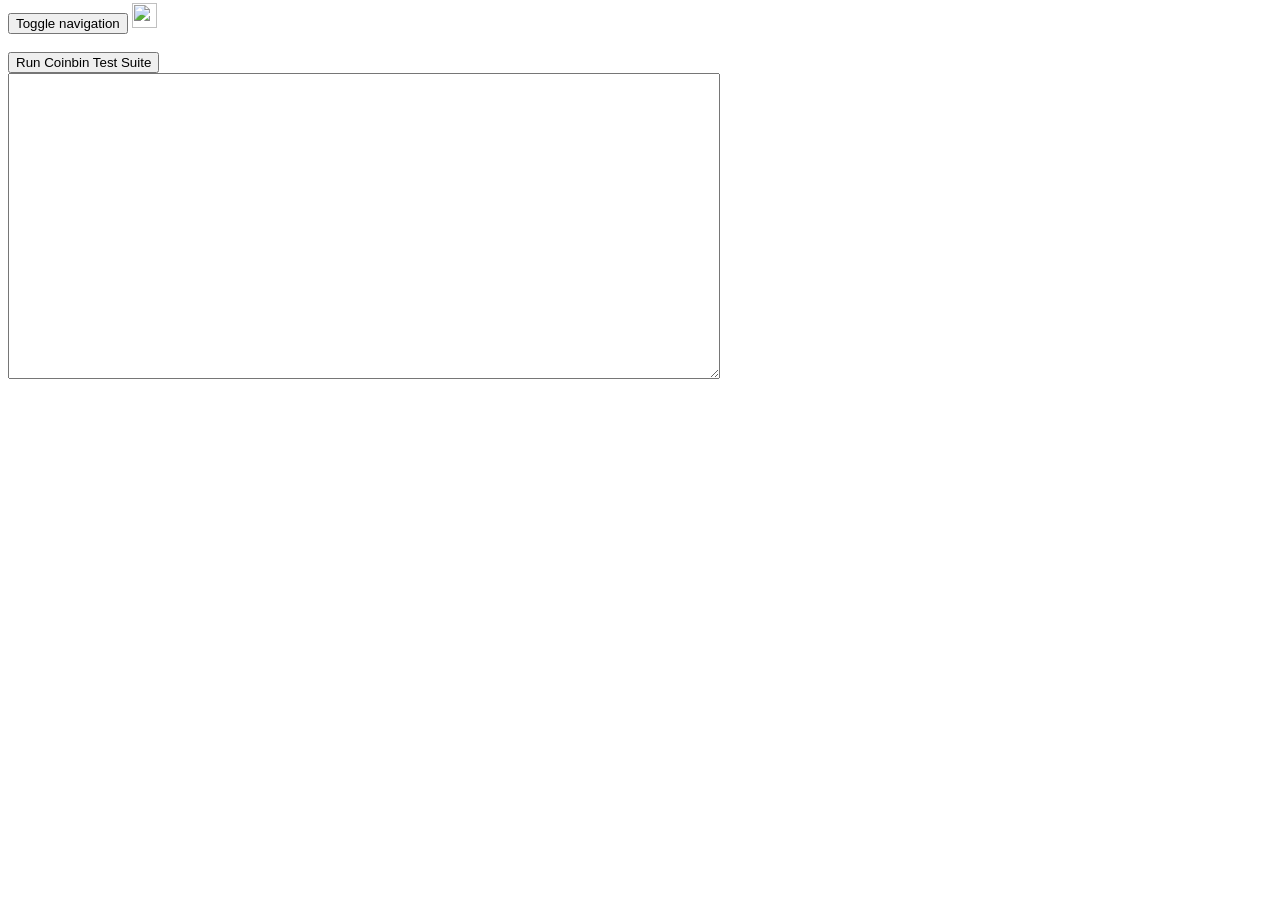
==== test.html @ 385b7b4e "feat: update project branding and ROD-specific constants Update project branding to reflect SpaceXpa" ====
<html xmlns="http://www.w3.org/1999/xhtml" lang="en" xml:lang="en">
	<!-- =================================================================== -->
	<head>
		<title>TESTING COINBIN</title>
		<link rel="stylesheet" href="css/bootstrap.min.css" media="screen">
		<link rel="stylesheet" href="css/bootstrap-datetimepicker.min.css">
		<link rel="stylesheet" href="css/style.css" media="screen">

		<script type="text/javascript" src="js/jquery-1.9.1.min.js"></script>
		<script type="text/javascript" src="js/moment.min.js"></script>
		<script type="text/javascript" src="js/transition.js"></script>
		<script type="text/javascript" src="js/collapse.js"></script>

		<script type="text/javascript" src="js/bootstrap.min.js"></script>
		<script type="text/javascript" src="js/bootstrap-datetimepicker.min.js"></script>

		<script type="text/javascript" src="js/crypto-min.js"></script>
		<script type="text/javascript" src="js/crypto-sha256.js"></script>
		<script type="text/javascript" src="js/crypto-sha256-hmac.js"></script>
		<script type="text/javascript" src="js/sha512.js"></script>
		<script type="text/javascript" src="js/ripemd160.js"></script>
		<script type="text/javascript" src="js/aes.js"></script>

		<script type="text/javascript" src="js/jsbn.js"></script>
		<script type="text/javascript" src="js/ellipticcurve.js"></script>

		<script type="text/javascript" src="js/coin.js"></script>
	</head>
	<!-- =================================================================== -->

<body>

	<!-- =================================================================== -->

		<div id="fwrap">
			<!-- Fixed navbar -->
			<div id="header" class="navbar navbar-default " role="navigation">
				<div class="container">
					<div class="navbar-header">
						<button type="button" class="navbar-toggle" data-toggle="collapse" data-target=".navbar-collapse">
							<span class="sr-only">Toggle navigation</span>
							<span class="icon-bar"></span>
							<span class="icon-bar"></span>
							<span class="icon-bar"></span>
						</button>
						<a href="#home" class="navbar-brand" id="homeBtn"><img src="images/coinbin.gif" style="height:25px;margin-top:-5px"></a>
					</div>
				</div>
			</div>

			<div id="content" class="container">

				<div class="tab-content">
					<div class="tab-pane tab-content active" id="home">
						<br />
						<button id="test1Btn" class="btn btn-primary" type="submit">Run Coinbin Test Suite</button>
						<br />
					    <textarea rows=20 cols=86 id="testResults"></textarea>
					</div>

				</div> <!-- content -->
			</div> <!-- wrap -->
		</div> <!-- navbar -->
	</div> <!-- container -->
</body>


<script type="text/javascript">

	$(document).ready(function() {
	}); // end of document.ready


    $("#test1Btn").click(function(){
    {
        var testName = "ROD constants and network prefix checks";
        var testOutput = [
            coinjs.pub === 0x3c,
            coinjs.priv === 0x4e,
            coinjs.multisig === 0x4b,
            coinjs.hdkey.pub === 0x0488e4ad,
            coinjs.hdkey.prv === 0x04881eb2,
            coinjs.bech32.hrp === "rod"
        ].every(function(v){ return v === true; }) ? "ok" : "fail";
        var testExpected = "ok";
        addTestOutput(testName, testOutput, testExpected);
    }

    {
        var testName = "ROD address prefix starts with R";
        var testInput = "0000000000000000000000000000000000000000000000000000000000000001";
        coinjs.compressed = true;
        var rodPubKey = coinjs.newPubkey(testInput);
        var rodAddress = coinjs.pubkey2address(rodPubKey, coinjs.pub);
        var testOutput = rodAddress.charAt(0);
        var testExpected = "R";
        addTestOutput(testName, testOutput, testExpected);
    }

    {
        var testName = "ROD WIF roundtrip preserves private key";
        var testInput = "62A87AD3272B41E67108FEA10C57BA6ED609F2F7A2264A83B690CD45707090D1";
        coinjs.compressed = true;
        var rodWif = coinjs.privkey2wif(testInput);
        var roundtripPriv = coinjs.wif2privkey(rodWif).privkey;
        var testOutput = roundtripPriv.toLowerCase();
        var testExpected = testInput.toLowerCase();
        addTestOutput(testName, testOutput, testExpected);
    }

    {
        var testName = "ROD P2SH version is 75";
        var testOutput = String(coinjs.multisig);
        var testExpected = "75";
        addTestOutput(testName, testOutput, testExpected);
    }

    {
        var testName = "ROD bech32 address starts with rod1";
        var testInput = "0000000000000000000000000000000000000000000000000000000000000001";
        coinjs.compressed = true;
        var rodPubKey = coinjs.newPubkey(testInput);
        var bech32Address = coinjs.bech32Address(rodPubKey).address;
        var testOutput = bech32Address.slice(0, 4);
        var testExpected = "rod1";
        addTestOutput(testName, testOutput, testExpected);
    }

    {
        var testName = "hex private key to compressed address";
        var testInput = "0000000000000000000000000000000000000000000000000000000000000001";
        var testExpected = "1BgGZ9tcN4rm9KBzDn7KprQz87SZ26SAMH";
        coinjs.compressed = true;
        var pubkeyHex = coinjs.newPubkey(testInput);
        var testOutput = coinjs.pubkey2address(pubkeyHex, coinjs.pub);
        addTestOutput(testName, testOutput, testExpected);
    }

    {
        var testName = "hex private key to uncompressed address";
        var testInput = "0000000000000000000000000000000000000000000000000000000000000001";
        var testExpected = "1EHNa6Q4Jz2uvNExL497mE43ikXhwF6kZm";
        coinjs.compressed = false;
        var pubkeyHex = coinjs.newPubkey(testInput);
        var testOutput = coinjs.pubkey2address(pubkeyHex, coinjs.pub);
        addTestOutput(testName, testOutput, testExpected);
    }

    {
        var testName = "WIF uncompressed private key to address";
        var testInput = "5J1LYLWqNxJBTwdGAmzYnpkqqSuFu48fsHv8jgojFMV2Z8exk9L";
        var testExpected ="16SK7HnxBMRxSpLhhdf8RYcqv8MPJiSF6Q";
        coinjs.compressed = false;
        var testOutput = coinjs.wif2address(testInput).address;
        addTestOutput(testName, testOutput, testExpected);
    }

    {
        var testName = "raw private key to uncompressed base58check WIF private key";
        var testInput = "62A87AD3272B41E67108FEA10C57BA6ED609F2F7A2264A83B690CD45707090D1";
        var testExpected = "5JZjfs5wJv1gNkJXCmYpyj6VxciqPkwmK4yHW8zMmPN1PW7Hk7F";
        coinjs.compressed = false;
        var testOutput = coinjs.privkey2wif(testInput);
        addTestOutput(testName, testOutput, testExpected);
    }

    {
        var testName = "raw private key to compressed base58check WIF private key";
        var testInput = "62A87AD3272B41E67108FEA10C57BA6ED609F2F7A2264A83B690CD45707090D1";
        var testExpected = "KzXVLY4ni4yznz8LJwdUmNoGpUfebSxiakXRqcGAeuhihzaVe3Rz";
        coinjs.compressed = true;
        var testOutput = coinjs.privkey2wif(testInput);
        addTestOutput(testName, testOutput, testExpected);
    }

    {
        var testName = "hex ripemd160 hash of public key, to base58check address";
        var testInput = "62E907B15CBF27D5425399EBF6F0FB50EBB88F18";
        var testExpected = "1A1zP1eP5QGefi2DMPTfTL5SLmv7DivfNa";
        var testOutput = coinjs.scripthash2address(testInput);
        addTestOutput(testName, testOutput, testExpected);
    }

    {
        var testName = "base58check address, to hex ripemd160 hash of public key";
        var testInput = "1A1zP1eP5QGefi2DMPTfTL5SLmv7DivfNa";
        var testExpected = "62e907b15cbf27d5425399ebf6f0fb50ebb88f18";
        var bytes = coinjs.base58decode(testInput);
        var front = bytes.slice(1, bytes.length-4);
        var testOutput = Crypto.util.bytesToHex(front);
        addTestOutput(testName, testOutput, testExpected);
    }

    {
        var testName = "convert 'Hash 160' to address";
        var testInput = "119b098e2e980a229e139a9ed01a469e518e6f26";
        var testExpected = "12c6DSiU4Rq3P4ZxziKxzrL5LmMBrzjrJX";
        var testOutput = coinjs.scripthash2address(testInput);
        addTestOutput(testName, testOutput, testExpected);
    }

    {
        var testName = "convert 'SHA256' to address";
        var testInput = "904b8a01c68095a9e825d28082c04b75b1f56277648256985717620e8913b79b";
        var testExpected = "1JNC98D5LZbrGHFR8shDwiqLPGfpg15BUM";
        var r = ripemd160(Crypto.util.hexToBytes(testInput));
        r.unshift(coinjs.pub);
        var hash = Crypto.SHA256(Crypto.SHA256(r, {asBytes: true}), {asBytes: true});
        var checksum = hash.slice(0, 4);
        var testOutput = coinjs.base58encode(r.concat(checksum));
        addTestOutput(testName, testOutput, testExpected);
    }

    {
        var testName = "convert WIF private key to address bech32";
        var testInput = "L3GzRAGwCqfSNFr6g1NQm7edn29DgAKZJ6owUBqYELpP6Kbim5kM";
        var testExpected = "bc1qhmc0vk4xzr37ayv7tlyhns7x4dk04tyvflk8ey";
        var pubkey = coinjs.wif2pubkey(testInput);
        var testOutput = coinjs.bech32Address(pubkey.pubkey).address;
        addTestOutput(testName, testOutput, testExpected);
    }

    {
        var testName = "bech32 address, to hex ripemd160 hash of public key";
        var testInput = "bc1qhmc0vk4xzr37ayv7tlyhns7x4dk04tyvflk8ey";
        var testExpected = "bef0f65aa610e3ee919e5fc979c3c6ab6cfaac8c";
        var testOutput = coinjs.bech32redeemscript(testInput);
        addTestOutput(testName, testOutput, testExpected);
    }

    {
        var testName = "prefix1 - WIF compressed private key to address (bitcoin)";
        var testInput = "Kx4VFK8gXu4qBv73x9b1KFnWYqKekkprYyfX9QhFUMQhrTUooXKc";
        var testExpected = "1NFeCVtA3zuCUAmYheRvfyABnSZCHfrR3j";
        var testOutput = coinjs.wif2address(testInput).address;
        addTestOutput(testName, testOutput, testExpected);
    }

    {
        var testName = "prefix2 - WIF compressed private key to address (bitcoin-testnet)";
        var testInput = "92Wn1EBgiwDNT8SC7WMZfcSk2y3mQkLUPAQtwMNYZQGAzCFUTdu";
        var testExpected = "mxToLbBqPcSNnqPCSnrYjFv172TFPLjVNf";
        var saved = pushNetworkVars("btc-testnet");
        var testOutput = coinjs.wif2address(testInput).address;
        popNetworkVars(saved);
        addTestOutput(testName, testOutput, testExpected);
    }

    {
        var testName = "prefix3 - WIF compressed private key to address (litecoin)";
        var testInput = "6vVAeKejJRV5wgrAqtqi7eQsS4Zf79nkw8xuYntU3JwHCiexYaJ";
        var testExpected = "LMzBLYQG2opHvMBihMQgJBboxunoj5pssC";
        var saved = pushNetworkVars("ltc-mainnet");
        var testOutput = coinjs.wif2address(testInput).address;
        popNetworkVars(saved);
        addTestOutput(testName, testOutput, testExpected);
    }

    {
        var testName = "prefix4 - WIF compressed private key to address (dogecoin)";
        var testInput = "6KayMYAEQfFACQhZUzbBpFhvGzDWSmRtaY9NrPQGig9qVzRCzQf";
        var testExpected = "DHEPGdnS46dHT79tkfm5DyhGAbQj4Xi8Ni";
        var saved = pushNetworkVars("doge-mainnet");
        var testOutput = coinjs.wif2address(testInput).address;
        popNetworkVars(saved);
        addTestOutput(testName, testOutput, testExpected);
    }

    {
        // this test comes from https://bitcoindev.network/guides/bitcoinjs-lib/bitcoin-script-puzzles/
        var testName = "P2SH redeem script to address (bitcoin testnet)";
        var testInput = "935587";
        var testExpected = "2N7WfHK1ftrTdhWej8rnFNR7guhvhfGWwFR";
        var saved = pushNetworkVars("btc-testnet");
        var hash = Crypto.SHA256(Crypto.util.hexToBytes(testInput), {asBytes: true});
        var r = ripemd160(hash);
        r.unshift(coinjs.multisig);
        var hash = Crypto.SHA256(Crypto.SHA256(r, {asBytes: true}), {asBytes: true});
        var checksum = hash.slice(0, 4);
        var testOutput = coinjs.base58encode(r.concat(checksum));
        addTestOutput(testName, testOutput, testExpected);
        popNetworkVars(saved);
    }

    {
        // this test comes from https://bitcoindev.network/guides/bitcoinjs-lib/bitcoin-script-puzzles/
        var testName = "P2WSH redeem script to address (bitcoin testnet)";
        var testInput = "935587";
        var testExpected = "bcrt1qpt7c23c0wep9e8up4ywn070w3tqz3828ngy34aj8slsfxrh08ddq2d2pyu";
        var hash = Crypto.SHA256(Crypto.util.hexToBytes(testInput), {asBytes: true});
        var testOutput = coinjs.bech32_encode(/*coinjs.bech32.hrp*/"bcrt", [coinjs.bech32.version].concat(coinjs.bech32_convert(hash, 8, 5, true))); 
        addTestOutput(testName, testOutput, testExpected);
    }

    {
        // data from https://bitcoin.stackexchange.com/questions/3374/how-to-redeem-a-basic-tx (runeks)
        var testName = "basic transaction building bitcoin";
        var testExpectedUnsigned = "[base64]";
        var testExpectedSigned = "[base64]";
        var privKeyHex = "18E14A7B6A307F426A94F8114701E7C8E774E7F9A47E2C2035DB29A206321725";
        var inputTx = "f2b3eb2deb76566e7324307cd47c35eeb88413f971d88519859b1834307ecfec";
        var inputScript = "76a914010966776006953d5567439e5e39f86a0d273bee88ac";
        var inputN = 1;
        var address0 = "097072524438d003d23a2f23edb65aae1bb3e469";
        var amount = 0.999;
        coinjs.compressed = false;
        var r = coinjs.transaction();
        var wif = coinjs.privkey2wif(privKeyHex);
        var address1 = coinjs.scripthash2address(address0);
        r.addinput(inputTx, inputN, inputScript, 0xffffffff/*sequence*/);
        r.addoutput(address1, amount);
        var testOutputUnsigned = r.serialize();
        r.sign(wif, 1/*sighashtype*/);
        var testOutputSigned = r.serialize();
        addTestOutput(testName+" (unsigned)", testOutputUnsigned, testExpectedUnsigned);
        addTestOutput(testName+" (signed)", testOutputSigned, testExpectedSigned);
    }

    {
        // bitcoin testnet transaction https://tbtc.bitaps.com/04bbae5806d2b8fb17ed9339f42c6f6d731191a974b975d2e1df8e7601e90f6f
        var saved = pushNetworkVars("btc-testnet");
        var testName = "basic transaction building bitcoin-testnet";
        var testExpectedUnsigned = "[base64]";
        var testExpectedSigned = "[base64]";
        var wif = "92Wn1EBgiwDNT8SC7WMZfcSk2y3mQkLUPAQtwMNYZQGAzCFUTdu";
        var inputTx = "de145bdd8913947594c3a6e280a6fd5f66be9b60e2388590ccca08f2f9ab2ec7";
        var inputScript = "76a914b9e16a03bbf40ebb78cbc35e22d72a695f27624088ac";
        var inputN = 0;
        var address1 = "mvVaevwNK2SdNj9kcugh29HbSLPhv7xszY";
        var amount = 0.00998;

        coinjs.compressed = true;
        var r = coinjs.transaction();
        r.addinput(inputTx, inputN, inputScript, 0xffffffff/*sequence*/);
        r.addoutput(address1, amount);
        var warnings = new Array;
        var testOutputUnsigned = r.serialize();
        r.sign(wif, 1/*sighashtype*/, warnings);
        var testOutputSigned = r.serialize();

        popNetworkVars(saved);
        addTestOutput(testName+" (unsigned)", testOutputUnsigned, testExpectedUnsigned);
        addTestOutput(testName+" (signed)", testOutputSigned, testExpectedSigned);
    }


    // create a lot of timelock scripts, compare them to known ones created using bitcoinjs-lib
    // focus on edge cases like described in https://github.com/SpaceXpanse RODio/coinbin/issues/201
    // ranges 80-ff, 8000-ffff, 800000-ffffff, 80000000-ffffffff.
    {
        var testExpected =  "HODL_depositAddress: 2NAx7Sx9B6epdUGyPeUEAU2tJiPectEym4F HODL_redeemScript: 050000008000b175210279be667ef9dcbbac55a06295ce870b07029bfcdb2dce28d959f2815b16f81798ac\n" +
                            "HODL_depositAddress: 2N5VZkAjtGerFUrc3bKjuK3whVEyaoKQceg HODL_redeemScript: 0400000008b175210279be667ef9dcbbac55a06295ce870b07029bfcdb2dce28d959f2815b16f81798ac\n" +
                            "HODL_depositAddress: 2MyN366sJLwXTMVMsMTHxi1bSJBwZwmNsQ4 HODL_redeemScript: 0400008000b175210279be667ef9dcbbac55a06295ce870b07029bfcdb2dce28d959f2815b16f81798ac\n" +
                            "HODL_depositAddress: 2NFjqkVBLKXjFLGPDpSoBTbhVsccUrqhRLW HODL_redeemScript: 03000008b175210279be667ef9dcbbac55a06295ce870b07029bfcdb2dce28d959f2815b16f81798ac\n" +
                            "HODL_depositAddress: 2N555b2vUzCJ5t8DryLYTw6vggH87SrK14b HODL_redeemScript: 03008000b175210279be667ef9dcbbac55a06295ce870b07029bfcdb2dce28d959f2815b16f81798ac\n" +
                            "HODL_depositAddress: 2N31s67tdRuaVfQipgkozEXd9jAt4saniH5 HODL_redeemScript: 020008b175210279be667ef9dcbbac55a06295ce870b07029bfcdb2dce28d959f2815b16f81798ac\n" +
                            "HODL_depositAddress: 2N9vLAD9f1WqFiJXinC9oCxDhypz36ZzaT7 HODL_redeemScript: 028000b175210279be667ef9dcbbac55a06295ce870b07029bfcdb2dce28d959f2815b16f81798ac\n" +
                            "HODL_depositAddress: 2MxRBGmDkNK44wCw2NMNq12UKxuPmkN8Wrx HODL_redeemScript: 58b175210279be667ef9dcbbac55a06295ce870b07029bfcdb2dce28d959f2815b16f81798ac\n";
        var testOutput = "";
        var saved = pushNetworkVars("btc-testnet");
        var testName = "timelocks";
        var timeLock = 0x80000000;
        while (timeLock > 0) {
            //var timeLock = Math.pow(2,n)-1;
            //var timeLock = 16777215;
            var wif = "cMahea7zqjxrtgAbB7LSGbcQUr1uX1ojuat9jZodMN87JcbXMTcA"; // TESTNET pubKey="0279be667ef9dcbbac55a06295ce870b07029bfcdb2dce28d959f2815b16f81798", addr="mrCDrCybB6J1vRfbwM5hemdJz73FwDBC8r"
            var pubkey = coinjs.wif2pubkey(wif);
            var myHodl = coinjs.simpleHodlAddress(pubkey.pubkey, timeLock);
            testOutput += 'HODL_depositAddress: ' + myHodl.address + ' ';
            testOutput += 'HODL_redeemScript: ' + myHodl.redeemScript + '\n';
            timeLock = (timeLock >>> 4);
        }
        popNetworkVars(saved);
        addTestOutput(testName, testOutput, testExpected);
    }




    });

    function addTestOutput(testName, testOutput, testExpected) {
        var testResult = "Fail ❌";
        if (testOutput == testExpected) { testResult = "Pass ✓"; }
        document.getElementById('testResults').value += testName + " : " + testResult + "\n";
    }


	function popNetworkVars(saved) {
		coinjs.pub = saved.pub;
		coinjs.priv = saved.priv;
		coinjs.multisig = saved.multisig;
	}

	function pushNetworkVars(network) {
		var savedParams = {
			'pub':coinjs.pub,
			'priv':coinjs.priv,
			'multisig':coinjs.multisig
		};
		if (network == "btc-mainnet") {
			coinjs.pub = 0x00;
			coinjs.priv = 0x80;
			coinjs.multisig = 0x05;
		}
		if (network == "btc-testnet") {
			coinjs.pub = 0x6f;
			coinjs.priv = 0xef;
			coinjs.multisig = 0xc4;
		}
		if (network == "ltc-mainnet") {
			coinjs.pub = 0x30;
			coinjs.priv = 0xb0;
			coinjs.multisig = 0x32;
		}
		if (network == "ltc-testnet") {
			coinjs.pub = 0x6f;
			coinjs.priv = 0xef;
			coinjs.multisig = 0x3a4;
		}
		if (network == "doge-mainnet") {
			coinjs.pub = 0x1e;
			coinjs.priv = 0x9e;
			coinjs.multisig = 0x16;
		}
		return savedParams;
	}


</script>

</html>
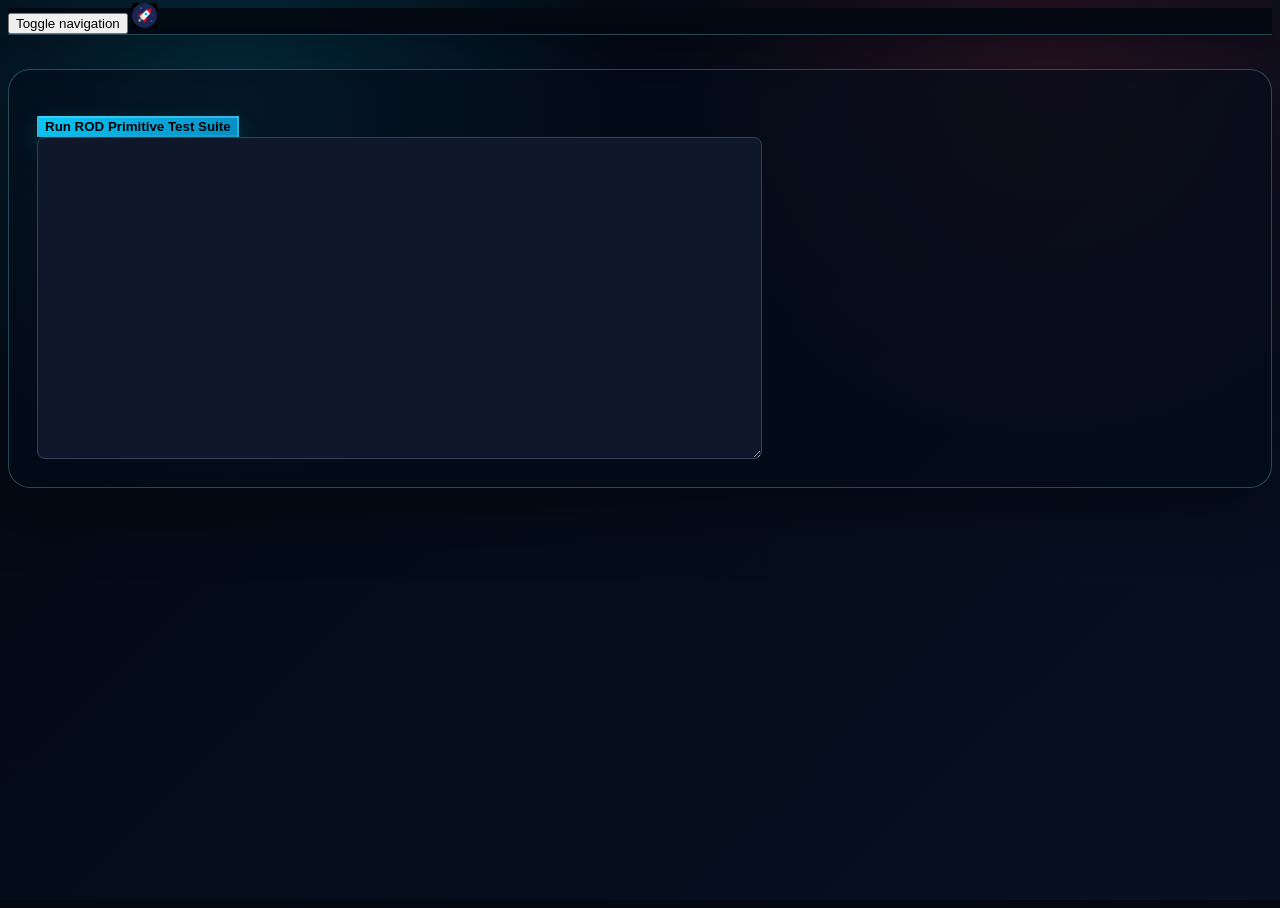
==== commit 7ff73f22: "feat(ui): update wallet address generation flow to default to Legacy addresses Wallet open flow now " ====
--- a/test.html
+++ b/test.html
@@ -53,9 +53,9 @@
 				<div class="tab-content">
 					<div class="tab-pane tab-content active" id="home">
 						<br />
-						<button id="test1Btn" class="btn btn-primary" type="submit">Run Coinbin Test Suite</button>
+						<button id="test1Btn" class="btn btn-primary" type="submit">Run ROD Primitive Test Suite</button>
 						<br />
-					    <textarea rows=20 cols=86 id="testResults"></textarea>
+					    <textarea rows="20" cols="86" id="testResults" style="background:#0f172a;color:#e5e7eb;border:1px solid #334155;border-radius:8px;padding:10px;"></textarea>
 					</div>
 
 				</div> <!-- content -->
@@ -127,9 +127,9 @@
     }
 
     {
-        var testName = "hex private key to compressed address";
+        var testName = "ROD compressed address from fixed private key";
         var testInput = "0000000000000000000000000000000000000000000000000000000000000001";
-        var testExpected = "1BgGZ9tcN4rm9KBzDn7KprQz87SZ26SAMH";
+        var testExpected = "RKxTdfmtxtfLDKZBgx6SvNkBtNu9jRYnLh";
         coinjs.compressed = true;
         var pubkeyHex = coinjs.newPubkey(testInput);
         var testOutput = coinjs.pubkey2address(pubkeyHex, coinjs.pub);
@@ -137,9 +137,9 @@
     }
 
     {
-        var testName = "hex private key to uncompressed address";
+        var testName = "ROD uncompressed address from fixed private key";
         var testInput = "0000000000000000000000000000000000000000000000000000000000000001";
-        var testExpected = "1EHNa6Q4Jz2uvNExL497mE43ikXhwF6kZm";
+        var testExpected = "RNZZecHLuoqUzNc9oE8ErkPFV1zJdvDBAH";
         coinjs.compressed = false;
         var pubkeyHex = coinjs.newPubkey(testInput);
         var testOutput = coinjs.pubkey2address(pubkeyHex, coinjs.pub);
@@ -147,36 +147,36 @@
     }
 
     {
-        var testName = "WIF uncompressed private key to address";
-        var testInput = "5J1LYLWqNxJBTwdGAmzYnpkqqSuFu48fsHv8jgojFMV2Z8exk9L";
-        var testExpected ="16SK7HnxBMRxSpLhhdf8RYcqv8MPJiSF6Q";
+        var testName = "ROD uncompressed WIF to address";
+        var testInput = "3dNWrGeLheCMdjFFsnWsHh7nAuvvtYoyy7RuJebY4d2ciQ7Hn5T";
+        var testExpected = "RTq77yyy7Sm19V2nrAN9BAYSVtXyyuwbYQ";
         coinjs.compressed = false;
         var testOutput = coinjs.wif2address(testInput).address;
         addTestOutput(testName, testOutput, testExpected);
     }
 
     {
-        var testName = "raw private key to uncompressed base58check WIF private key";
+        var testName = "ROD raw private key to uncompressed WIF";
         var testInput = "62A87AD3272B41E67108FEA10C57BA6ED609F2F7A2264A83B690CD45707090D1";
-        var testExpected = "5JZjfs5wJv1gNkJXCmYpyj6VxciqPkwmK4yHW8zMmPN1PW7Hk7F";
+        var testExpected = "3dNWrGeLheCMdjFFsnWsHh7nAuvvtYoyy7RuJebY4d2ciQ7Hn5T";
         coinjs.compressed = false;
         var testOutput = coinjs.privkey2wif(testInput);
         addTestOutput(testName, testOutput, testExpected);
     }
 
     {
-        var testName = "raw private key to compressed base58check WIF private key";
+        var testName = "ROD raw private key to compressed WIF";
         var testInput = "62A87AD3272B41E67108FEA10C57BA6ED609F2F7A2264A83B690CD45707090D1";
-        var testExpected = "KzXVLY4ni4yznz8LJwdUmNoGpUfebSxiakXRqcGAeuhihzaVe3Rz";
+        var testExpected = "CbXxkU3oxPB857Tvf9tpxg4vNkd2rXQNSfNurtwS6z28dShGV5E7";
         coinjs.compressed = true;
         var testOutput = coinjs.privkey2wif(testInput);
         addTestOutput(testName, testOutput, testExpected);
     }
 
     {
-        var testName = "hex ripemd160 hash of public key, to base58check address";
+        var testName = "ROD HASH160 to base58check address";
         var testInput = "62E907B15CBF27D5425399EBF6F0FB50EBB88F18";
-        var testExpected = "1A1zP1eP5QGefi2DMPTfTL5SLmv7DivfNa";
+        var testExpected = "RJJBTXXfgE5DjiPQpZSnYrQe73NhrBZ3ao";
         var testOutput = coinjs.scripthash2address(testInput);
         addTestOutput(testName, testOutput, testExpected);
     }
@@ -192,17 +192,17 @@
     }
 
     {
-        var testName = "convert 'Hash 160' to address";
+        var testName = "ROD Hash160 to address";
         var testInput = "119b098e2e980a229e139a9ed01a469e518e6f26";
-        var testExpected = "12c6DSiU4Rq3P4ZxziKxzrL5LmMBrzjrJX";
+        var testExpected = "RAtHHxbkfFdcT4wATtK66NfH72onUD9gsg";
         var testOutput = coinjs.scripthash2address(testInput);
         addTestOutput(testName, testOutput, testExpected);
     }
 
     {
-        var testName = "convert 'SHA256' to address";
+        var testName = "ROD SHA256 to address";
         var testInput = "904b8a01c68095a9e825d28082c04b75b1f56277648256985717620e8913b79b";
-        var testExpected = "1JNC98D5LZbrGHFR8shDwiqLPGfpg15BUM";
+        var testExpected = "RSePDe6MwPQRLHccc3gM3FAY9Y8RNCkfMT";
         var r = ripemd160(Crypto.util.hexToBytes(testInput));
         r.unshift(coinjs.pub);
         var hash = Crypto.SHA256(Crypto.SHA256(r, {asBytes: true}), {asBytes: true});
@@ -212,9 +212,9 @@
     }
 
     {
-        var testName = "convert WIF private key to address bech32";
-        var testInput = "L3GzRAGwCqfSNFr6g1NQm7edn29DgAKZJ6owUBqYELpP6Kbim5kM";
-        var testExpected = "bc1qhmc0vk4xzr37ayv7tlyhns7x4dk04tyvflk8ey";
+        var testName = "ROD WIF private key to bech32 address";
+        var testInput = "CbXxkU3oxPB857Tvf9tpxg4vNkd2rXQNSfNurtwS6z28dShGV5E7";
+        var testExpected = "rod1qmz7mfytwwx9t3r3z3nymtyhn20z0jnpdcyp6vh";
         var pubkey = coinjs.wif2pubkey(testInput);
         var testOutput = coinjs.bech32Address(pubkey.pubkey).address;
         addTestOutput(testName, testOutput, testExpected);
@@ -229,9 +229,9 @@
     }
 
     {
-        var testName = "prefix1 - WIF compressed private key to address (bitcoin)";
-        var testInput = "Kx4VFK8gXu4qBv73x9b1KFnWYqKekkprYyfX9QhFUMQhrTUooXKc";
-        var testExpected = "1NFeCVtA3zuCUAmYheRvfyABnSZCHfrR3j";
+        var testName = "ROD WIF compressed private key to address";
+        var testInput = "CbXxkU3oxPB857Tvf9tpxg4vNkd2rXQNSfNurtwS6z28dShGV5E7";
+        var testExpected = "RV3DHuitJhiTHkgznKYWV15R63jZ1EoUAd";
         var testOutput = coinjs.wif2address(testInput).address;
         addTestOutput(testName, testOutput, testExpected);
     }
--- a/css/style.css
+++ b/css/style.css
@@ -0,0 +1,883 @@
+:root {
+	--rod-space: #071124;
+	--rod-space-deep: #030812;
+	--rod-panel: rgba(10, 26, 49, 0.88);
+	--rod-panel-soft: rgba(16, 45, 80, 0.78);
+	--rod-cyan: #09c7f7;
+	--rod-cyan-soft: #7ee9ff;
+	--rod-red: #f1334a;
+	--rod-amber: #ffb84d;
+	--rod-green: #62e6a6;
+	--rod-text: #edfaff;
+	--rod-muted: #9bb6c9;
+	--rod-border: rgba(126, 233, 255, 0.28);
+	--rod-shadow: 0 24px 60px rgba(0, 0, 0, 0.35);
+}
+
+html, body {
+	height: 100%;
+}
+
+body {
+	background:
+		radial-gradient(circle at 18% 12%, rgba(9, 199, 247, 0.18), transparent 30%),
+		radial-gradient(circle at 82% 8%, rgba(241, 51, 74, 0.14), transparent 28%),
+		linear-gradient(135deg, rgba(3, 8, 18, 0.96), rgba(7, 17, 36, 0.9)),
+		url("../images/background.jpg");
+	background-attachment: fixed;
+	background-color: var(--rod-space-deep);
+	color: var(--rod-text);
+}
+
+.displaynone {
+	display:none;
+}
+
+#wrap {
+	min-height: 100%;
+	height: auto;
+	/* Negative indent footer by its height */
+	margin: 0 auto -60px;
+	/* Pad bottom by footer height */
+	padding: 0 0 60px;
+}
+
+#header.navbar {
+	background: rgba(3, 8, 18, 0.92);
+	border: 0;
+	border-bottom: 1px solid var(--rod-border);
+	box-shadow: 0 10px 36px rgba(0, 0, 0, 0.28);
+}
+
+#header .navbar-nav > li > a,
+#header .navbar-brand {
+	color: var(--rod-text);
+	text-shadow: none;
+}
+
+#header .navbar-nav > li > a:hover,
+#header .navbar-nav > li > a:focus,
+#header .navbar-nav > .active > a,
+#header .navbar-nav > .active > a:hover,
+#header .navbar-nav > .active > a:focus,
+#header .navbar-nav > .open > a,
+#header .navbar-nav > .open > a:hover,
+#header .navbar-nav > .open > a:focus {
+	background: rgba(237, 250, 255, 0.96);
+	color: var(--rod-space-deep);
+}
+
+#header .dropdown-menu {
+	background: #08172c;
+	border: 1px solid var(--rod-border);
+	box-shadow: var(--rod-shadow);
+}
+
+#header .dropdown-menu > li > a {
+	color: var(--rod-text);
+}
+
+#header .dropdown-menu > li > a:hover,
+#header .dropdown-menu > li > a:focus {
+	background: rgba(9, 199, 247, 0.16);
+	color: var(--rod-cyan-soft);
+}
+
+.nav-tabs {
+	border-bottom-color: var(--rod-border);
+}
+
+.nav-tabs > li > a {
+	border-color: rgba(126, 233, 255, 0.14);
+	color: var(--rod-cyan-soft);
+}
+
+.nav-tabs > li > a:hover,
+.nav-tabs > li > a:focus {
+	background: rgba(9, 199, 247, 0.12);
+	border-color: var(--rod-border);
+	color: #ffffff;
+}
+
+.nav-tabs > li.active > a,
+.nav-tabs > li.active > a:hover,
+.nav-tabs > li.active > a:focus {
+	background: rgba(237, 250, 255, 0.96);
+	border-color: var(--rod-border);
+	color: var(--rod-space-deep);
+}
+
+.modal-content {
+	background: #f6fbff;
+	color: #0b1728;
+}
+
+.modal-content .modal-header,
+.modal-content .modal-footer {
+	background: #eaf6fb;
+	border-color: #c9e6f0;
+}
+
+.modal-content h4,
+.modal-content label,
+.modal-content b {
+	color: #0b1728;
+}
+
+.modal-content .text-muted {
+	color: #5d7082;
+}
+
+.modal-content .close {
+	color: #0b1728;
+	opacity: 0.72;
+}
+
+.modal-content .btn-default {
+	background: #ffffff;
+	border-color: #c9dce8;
+	color: #0b1728;
+}
+
+.modal-content .btn-default:hover,
+.modal-content .btn-default:focus {
+	background: #dff3fb;
+	border-color: #a9d8e8;
+	color: #0b1728;
+}
+
+.rod-brand {
+	display: inline-flex;
+	align-items: center;
+	gap: 10px;
+	font-size: 18px;
+	letter-spacing: 0.4px;
+	padding-top: 8px;
+}
+
+.rod-brand img {
+	height: 34px;
+	width: 34px;
+	border-radius: 50%;
+	box-shadow: 0 0 24px rgba(9, 199, 247, 0.45);
+}
+
+#content {
+	padding-top: 34px;
+}
+
+.api-server-status {
+	margin-bottom: 18px;
+	border-left: 4px solid var(--rod-amber);
+	box-shadow: 0 12px 28px rgba(0, 0, 0, 0.24);
+}
+
+.api-server-status .glyphicon {
+	margin-right: 8px;
+	color: var(--rod-amber);
+}
+
+#content > .tab-content {
+	background: rgba(4, 12, 25, 0.62);
+	border: 1px solid var(--rod-border);
+	border-radius: 22px;
+	box-shadow: var(--rod-shadow);
+	padding: 28px;
+}
+
+#content h2,
+#content h3,
+#content h4,
+#content label,
+#content b {
+	color: var(--rod-text);
+}
+
+#content h2 small,
+#content h3 small,
+.text-muted {
+	color: var(--rod-muted);
+}
+
+#content a {
+	color: var(--rod-cyan-soft);
+}
+
+#content a:hover,
+#content a:focus {
+	color: #ffffff;
+}
+
+.rod-hero {
+	position: relative;
+	display: flex;
+	align-items: center;
+	justify-content: space-between;
+	gap: 28px;
+	min-height: 360px;
+	padding: 52px 58px;
+	background:
+		linear-gradient(135deg, rgba(9, 199, 247, 0.2), transparent 36%),
+		radial-gradient(circle at 78% 46%, rgba(9, 199, 247, 0.22), transparent 24%),
+		linear-gradient(145deg, rgba(9, 22, 42, 0.96), rgba(3, 8, 18, 0.94));
+	border: 1px solid var(--rod-border);
+	border-radius: 28px;
+	overflow: hidden;
+	box-shadow: var(--rod-shadow);
+}
+
+.rod-hero:before {
+	content: "";
+	position: absolute;
+	inset: 0;
+	background-image:
+		radial-gradient(circle, rgba(255, 255, 255, 0.5) 1px, transparent 1px),
+		linear-gradient(110deg, transparent 0 44%, rgba(126, 233, 255, 0.13) 45%, transparent 46% 100%);
+	background-size: 48px 48px, 100% 100%;
+	opacity: 0.26;
+	pointer-events: none;
+}
+
+.rod-hero-copy,
+.rod-hero-orb {
+	position: relative;
+	z-index: 1;
+}
+
+.rod-eyebrow {
+	color: var(--rod-cyan-soft);
+	font-size: 13px;
+	font-weight: 700;
+	letter-spacing: 2.8px;
+	text-transform: uppercase;
+}
+
+.rod-hero h1 {
+	max-width: 680px;
+	margin-top: 10px;
+	color: #ffffff;
+	font-size: 64px;
+	font-weight: 800;
+	letter-spacing: -2px;
+	line-height: 0.98;
+	text-shadow: 0 0 34px rgba(9, 199, 247, 0.18);
+}
+
+.rod-hero p {
+	max-width: 650px;
+	color: #cbe4f1;
+	font-size: 19px;
+	line-height: 1.6;
+}
+
+.rod-hero .btn {
+	margin-right: 10px;
+	margin-top: 12px;
+}
+
+.rod-hero-orb {
+	flex: 0 0 210px;
+	height: 210px;
+	width: 210px;
+	border: 1px solid rgba(126, 233, 255, 0.4);
+	border-radius: 50%;
+	background: radial-gradient(circle, rgba(9, 199, 247, 0.22), rgba(9, 22, 42, 0.72));
+	box-shadow: 0 0 60px rgba(9, 199, 247, 0.32), inset 0 0 30px rgba(126, 233, 255, 0.16);
+	display: flex;
+	align-items: center;
+	justify-content: center;
+}
+
+.rod-hero-orb img {
+	width: 74%;
+	border-radius: 50%;
+}
+
+.rod-feature-grid {
+	margin-top: 18px;
+}
+
+.rod-feature-card {
+	min-height: 178px;
+	margin-bottom: 22px;
+	padding: 24px;
+	background: var(--rod-panel);
+	border: 1px solid var(--rod-border);
+	border-radius: 18px;
+	box-shadow: 0 12px 34px rgba(0, 0, 0, 0.2);
+}
+
+.rod-feature-card h3 {
+	margin-top: 0;
+	font-size: 22px;
+}
+
+.rod-feature-card .glyphicon {
+	color: var(--rod-cyan);
+	margin-right: 8px;
+}
+
+.rod-feature-card p {
+	color: #bfd3df;
+	line-height: 1.55;
+}
+
+.btn-primary {
+	background: linear-gradient(135deg, var(--rod-cyan), #058dc4);
+	border-color: rgba(126, 233, 255, 0.42);
+	box-shadow: 0 10px 24px rgba(9, 199, 247, 0.22);
+	font-weight: 700;
+	text-shadow: none;
+}
+
+.btn-primary:hover,
+.btn-primary:focus {
+	background: linear-gradient(135deg, #5be1ff, #09a9d6);
+	border-color: rgba(126, 233, 255, 0.72);
+}
+
+.btn-default,
+.well {
+	background: rgba(255, 255, 255, 0.06);
+	border-color: var(--rod-border);
+	color: var(--rod-text);
+}
+
+.form-control,
+.input-group-addon {
+	background: rgba(255, 255, 255, 0.92);
+	border-color: rgba(126, 233, 255, 0.3);
+}
+
+#openEmail,
+#openPass,
+#openPassConfirm {
+	height: auto;
+	margin-bottom: 12px;
+	padding: 10px 14px;
+	font-size: 15px;
+	line-height: 1.4;
+	border-radius: 8px;
+}
+
+#openPassConfirm {
+	margin-bottom: 0;
+}
+
+.wallet-page-heading h2 {
+	margin-bottom: 8px;
+}
+
+.wallet-page-intro {
+	max-width: 760px;
+	margin-bottom: 24px;
+	color: #cbe4f1;
+	font-size: 16px;
+	line-height: 1.6;
+}
+
+.wallet-access-grid,
+.wallet-dashboard-grid {
+	margin-top: 18px;
+}
+
+.wallet-access-card,
+.wallet-security-card,
+.wallet-dashboard-card,
+.wallet-options-panel {
+	background: linear-gradient(145deg, rgba(10, 26, 49, 0.94), rgba(4, 12, 25, 0.9));
+	border: 1px solid var(--rod-border);
+	border-radius: 20px;
+	box-shadow: 0 18px 44px rgba(0, 0, 0, 0.24);
+}
+
+.wallet-access-card {
+	max-width: none;
+	padding: 28px;
+}
+
+.wallet-access-card h3,
+.wallet-security-card h3,
+.wallet-options-panel h3 {
+	margin-top: 0;
+}
+
+.wallet-access-card .form-group {
+	margin-bottom: 18px;
+}
+
+.wallet-access-card label,
+.wallet-options-panel label {
+	font-size: 13px;
+	letter-spacing: 0.4px;
+}
+
+.wallet-access-card .help-block {
+	margin-bottom: 0;
+	color: var(--rod-muted);
+}
+
+.wallet-access-card .well {
+	margin-top: 8px;
+	margin-bottom: 12px;
+	border-radius: 12px;
+}
+
+.wallet-access-card .btn-primary {
+	min-width: 160px;
+	margin-top: 6px;
+}
+
+.wallet-advanced-options {
+	padding: 14px 16px 2px;
+	margin-bottom: 16px;
+	background: rgba(255, 255, 255, 0.04);
+	border: 1px solid rgba(126, 233, 255, 0.18);
+	border-radius: 14px;
+}
+
+.wallet-secondary-link {
+	display: inline-block;
+	margin: 14px 0 0 14px;
+	font-weight: 700;
+}
+
+.wallet-security-card {
+	padding: 26px;
+	min-height: 100%;
+}
+
+.wallet-security-card .glyphicon,
+.wallet-access-card .glyphicon,
+.wallet-options-panel .glyphicon {
+	color: var(--rod-cyan);
+	margin-right: 8px;
+}
+
+.wallet-security-card p {
+	color: #cbe4f1;
+	font-size: 16px;
+	line-height: 1.55;
+}
+
+.wallet-security-card ul {
+	padding: 0;
+	margin: 22px 0 0;
+	list-style: none;
+}
+
+.wallet-security-card li {
+	position: relative;
+	padding: 0 0 18px 28px;
+	color: var(--rod-muted);
+}
+
+.wallet-security-card li:before {
+	content: "";
+	position: absolute;
+	left: 0;
+	top: 5px;
+	width: 12px;
+	height: 12px;
+	border: 2px solid var(--rod-cyan);
+	border-radius: 50%;
+	box-shadow: 0 0 14px rgba(9, 199, 247, 0.55);
+}
+
+.wallet-security-card li b,
+.wallet-security-card li span {
+	display: block;
+}
+
+.wallet-security-card li b {
+	margin-bottom: 3px;
+}
+
+.wallet-dashboard-header {
+	display: flex;
+	align-items: center;
+	justify-content: space-between;
+	gap: 18px;
+	padding: 24px 26px;
+	background: linear-gradient(135deg, rgba(9, 199, 247, 0.16), rgba(10, 26, 49, 0.92));
+	border: 1px solid var(--rod-border);
+	border-radius: 20px;
+}
+
+.wallet-dashboard-header h3,
+.wallet-dashboard-header p {
+	margin: 0;
+}
+
+.wallet-backup-alert {
+	margin-top: 18px;
+	margin-bottom: 0;
+}
+
+.wallet-dashboard-card {
+	min-height: 250px;
+	margin-bottom: 20px;
+	padding: 24px;
+}
+
+.wallet-card-label {
+	display: block;
+	margin-bottom: 14px;
+	color: var(--rod-cyan-soft);
+	font-size: 12px;
+	font-weight: 800;
+	letter-spacing: 2px;
+	text-transform: uppercase;
+}
+
+#walletBalance {
+	display: block;
+	margin: 8px 0 10px;
+	color: #ffffff;
+	font-size: 32px;
+	font-weight: 800;
+	line-height: 1.1;
+}
+
+#walletBalance:hover,
+#walletBalance:focus {
+	color: var(--rod-cyan-soft);
+	text-decoration: none;
+}
+
+.wallet-refresh-hint {
+	display: inline-flex;
+	align-items: center;
+	gap: 8px;
+	margin-top: 8px;
+	padding: 8px 10px;
+	background: rgba(9, 199, 247, 0.1);
+	border: 1px solid rgba(126, 233, 255, 0.2);
+	border-radius: 999px;
+	color: var(--rod-cyan-soft);
+	font-size: 12px;
+	font-weight: 700;
+}
+
+.wallet-refresh-hint .glyphicon {
+	color: var(--rod-cyan);
+}
+
+#walletQrCode {
+	margin-bottom: 14px;
+	padding: 12px;
+	background: rgba(255, 255, 255, 0.95);
+	border-radius: 14px;
+	display: inline-block;
+}
+
+.wallet-address-line {
+	max-width: 100%;
+	margin-bottom: 12px;
+	padding: 10px 12px;
+	background: rgba(255, 255, 255, 0.06);
+	border: 1px solid rgba(126, 233, 255, 0.2);
+	border-radius: 12px;
+	color: #ffffff;
+	font-family: Consolas, Monaco, monospace;
+	font-size: 12px;
+	line-height: 1.45;
+	overflow-wrap: anywhere;
+}
+
+.wallet-actions-card p {
+	color: #cbe4f1;
+	line-height: 1.55;
+}
+
+.wallet-action-pills > li {
+	float: none;
+	margin: 0 0 10px;
+}
+
+.wallet-action-pills > li > a {
+	display: block;
+	padding: 11px 14px;
+	background: rgba(255, 255, 255, 0.06);
+	border: 1px solid rgba(126, 233, 255, 0.22);
+	border-radius: 12px;
+	font-weight: 700;
+}
+
+.wallet-action-pills .glyphicon {
+	float: right;
+	margin-top: 2px;
+}
+
+.wallet-action-pills > li > a:hover,
+.wallet-action-pills > li > a:focus {
+	background: rgba(9, 199, 247, 0.16);
+	text-decoration: none;
+}
+
+.wallet-options-panel {
+	margin-top: 6px;
+	padding: 26px;
+}
+
+.wallet-options-panel .walletOptions.hidden {
+	display: none;
+}
+
+.wallet-options-panel .walletOptions {
+	display: block;
+}
+
+.wallet-action-placeholder {
+	padding: 28px;
+	text-align: center;
+	background: rgba(255, 255, 255, 0.04);
+	border: 1px dashed rgba(126, 233, 255, 0.26);
+	border-radius: 16px;
+	color: #cbe4f1;
+}
+
+.wallet-action-placeholder .glyphicon {
+	color: var(--rod-cyan);
+	font-size: 24px;
+}
+
+.wallet-action-placeholder h3 {
+	margin-top: 12px;
+	margin-bottom: 8px;
+}
+
+.wallet-options-panel .row {
+	margin-bottom: 10px;
+}
+
+.wallet-options-panel .form-control {
+	margin-bottom: 10px;
+}
+
+.form-control:focus {
+	border-color: var(--rod-cyan);
+	box-shadow: 0 0 0 3px rgba(9, 199, 247, 0.22);
+}
+
+.alert {
+        overflow: hidden;
+        -ms-text-overflow: ellipsis;
+        -o-text-overflow: ellipsis;
+        text-overflow: ellipsis;
+        display: block;
+	border-radius: 14px;
+}
+
+.alert-info {
+	background: rgba(9, 199, 247, 0.12);
+	border-color: rgba(9, 199, 247, 0.34);
+	color: #d9f8ff;
+}
+
+.alert-warning {
+	background: rgba(255, 184, 77, 0.14);
+	border-color: rgba(255, 184, 77, 0.4);
+	color: #fff1d6;
+}
+
+.alert-danger {
+	background: rgba(241, 51, 74, 0.14);
+	border-color: rgba(241, 51, 74, 0.42);
+	color: #ffe1e5;
+}
+
+.alert-success {
+	background: rgba(98, 230, 166, 0.14);
+	border-color: rgba(98, 230, 166, 0.42);
+	color: #defbed;
+}
+
+#footer {
+	height: 60px;
+	background-color: rgba(3, 8, 18, 0.9);
+	border-top: 1px solid var(--rod-border);
+	padding-top: 20px;
+}
+
+#fees .txi_regular {
+	background: #d3d3d3;
+}
+
+#fees .txi_segwit {
+	background: #bae1ff;
+}
+
+#fees .txi_multisig {
+	background: #baffc9;
+}
+
+#fees .txi_hodl {
+	background: #ffdfba;
+}
+
+#fees .txi_unknown {
+	background: #ffb3ba;
+}
+
+#fees .txo_p2pkh {
+	background: #E679C8;
+}
+
+#fees .txo_p2sh {
+	background: #FAFE92;
+}
+
+#fees .txinputs {
+}
+
+#fees .txoutputs {
+}
+
+.hideOverflow {
+	overflow:hidden;
+	white-space:nowrap;
+	text-overflow:ellipsis;
+}
+
+#fees .slider {
+	-webkit-appearance: none;
+	appearance: none;
+	width: 100%;
+	height: 30px;
+	outline: none; 
+	opacity: 0.7;
+	-webkit-transition: .2s;
+	transition: opacity .2s;
+	border: 2px dotted #c3c3c3;
+}
+
+#fees .sliderbtn {
+	height: 30px;
+	width: 30px;
+	padding: 0px;
+	margin: 0px;
+	border: 0px;
+}
+
+#fees .slider:hover {
+	opacity: 1;
+}
+
+#fees .slider::-webkit-slider-thumb {
+	-webkit-appearance: none;
+	appearance: none;
+	width: 34px;
+	height: 34px;
+	border: 2px solid rgba(126, 233, 255, 0.8);
+	border-radius: 50%;
+	background: #071124 url('../images/about.png') center / cover no-repeat;
+	box-shadow: 0 0 18px rgba(9, 199, 247, 0.6);
+	cursor: pointer;
+}
+
+#fees .slider::-moz-range-thumb {
+	width: 34px;
+	height: 34px;
+	border: 2px solid rgba(126, 233, 255, 0.8);
+	border-radius: 50%;
+	background: #071124 url('../images/about.png') center / cover no-repeat;
+	box-shadow: 0 0 18px rgba(9, 199, 247, 0.6);
+	cursor: pointer;
+}
+
+#fees .total {
+	font-size: 100px;
+}
+
+@media (max-width: 767px) {
+	#content {
+		padding-top: 18px;
+	}
+
+	#content > .tab-content {
+		padding: 18px;
+		border-radius: 16px;
+	}
+
+	#content h2 small {
+		display: block;
+		margin-top: 8px;
+		line-height: 1.35;
+	}
+
+	.rod-brand span {
+		font-size: 15px;
+	}
+
+	.wallet-access-card,
+	.wallet-security-card,
+	.wallet-dashboard-card,
+	.wallet-options-panel,
+	.wallet-dashboard-header {
+		padding: 24px;
+		border-radius: 18px;
+	}
+
+	.wallet-security-card {
+		margin-top: 18px;
+	}
+
+	.wallet-dashboard-header {
+		align-items: flex-start;
+	}
+
+	.wallet-dashboard-header h3 {
+		font-size: 22px;
+		line-height: 1.25;
+	}
+
+	.wallet-secondary-link {
+		display: block;
+		margin: 14px 0 0;
+	}
+
+	#walletBalance {
+		font-size: 32px;
+	}
+
+	#walletQrCode {
+		max-width: 100%;
+	}
+
+	#walletQrCode img,
+	#walletQrCode canvas {
+		max-width: 100%;
+		height: auto !important;
+	}
+
+	.wallet-address-line {
+		font-size: 11px;
+	}
+
+	.rod-hero {
+		flex-direction: column;
+		align-items: flex-start;
+		min-height: 0;
+		padding: 32px 24px;
+	}
+
+	.rod-hero h1 {
+		font-size: 42px;
+	}
+
+	.rod-hero p {
+		font-size: 16px;
+	}
+
+	.rod-hero-orb {
+		height: 150px;
+		width: 150px;
+	}
+
+	.rod-hero .btn {
+		display: block;
+		width: 100%;
+		margin-right: 0;
+	}
+}
